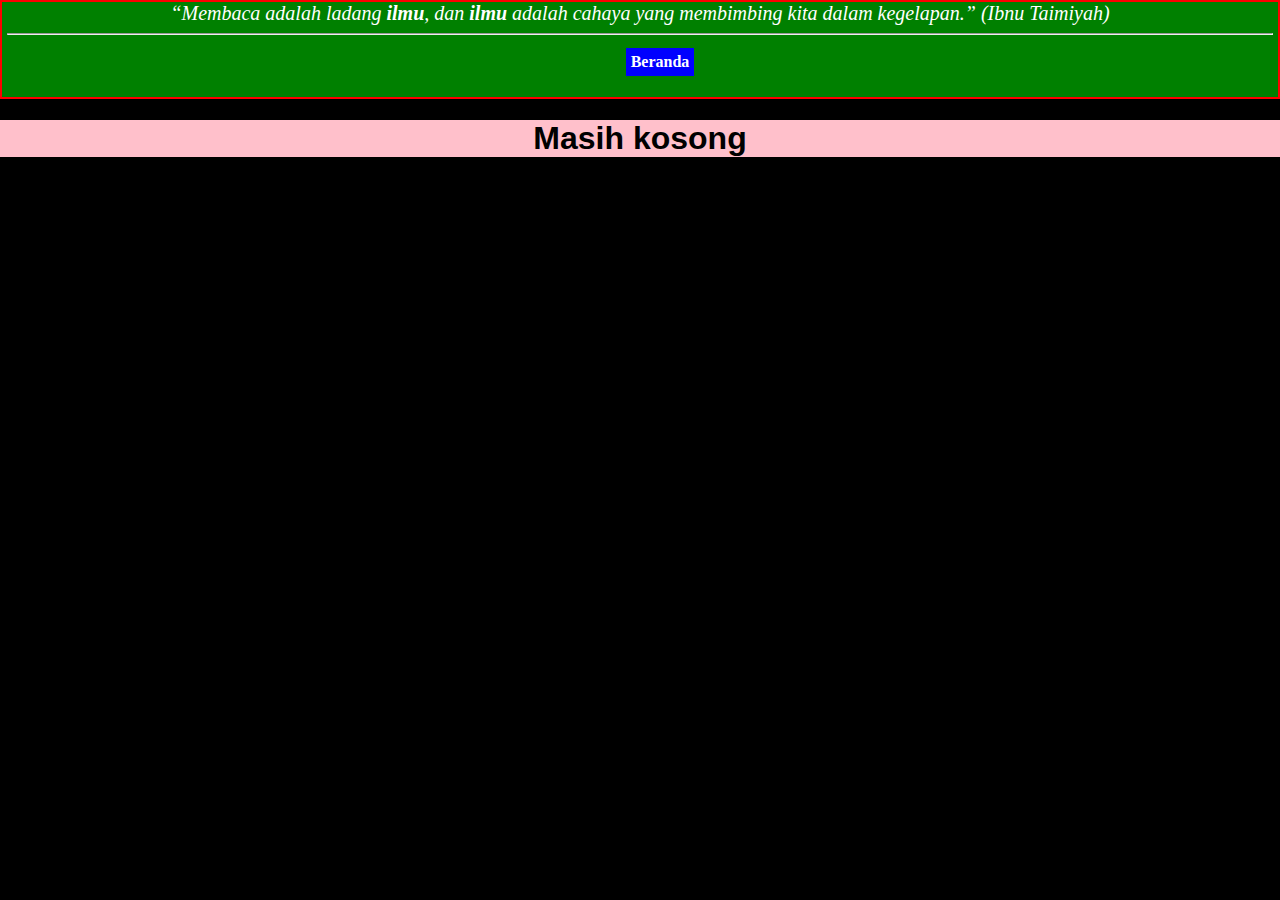
==== autobiografi.html @ 41c8eb7c "'ubah'" ====
<!doctype html>
<html lang="id">
<head>
    <!-- Google tag (gtag.js) -->
<script async src="https://www.googletagmanager.com/gtag/js?id=G-EXN01VW0TK"></script>
<script>
  window.dataLayer = window.dataLayer || [];
  function gtag(){dataLayer.push(arguments);}
  gtag('js', new Date());

  gtag('config', 'G-EXN01VW0TK');
</script>
    <link rel="stylesheet" type="text/css" href="style.css"/>
    <meta charset="UTF-8">
    <meta name="viewport" content="width=device-width, initial-scale=1.0">
    <title>Porta Baca</title>
    <style>
    </style>
</head>
<body>


<div class="container">
    <div class="isi_container">
        <span><q>Membaca adalah ladang <strong>ilmu</strong>, dan <strong>ilmu</strong> adalah cahaya yang membimbing kita dalam kegelapan.</q> (Ibnu Taimiyah)</span>
    </div>
    <hr/>
    <ul>
        <li><a href="index.html">Beranda</a></li>
        <!--<li><a href="file" style="background-color: black;">Autobiografi</a></li>-->
        <!--<li><a href="file">Perpustakaan</a></li>
        <li><a href="file">Opini</a></li>-->
    </ul>
    </div>
</div>

<div class="container2">
   <h1>Masih kosong</h1>
</div>

<div class="nav_bawah">
    <!--
    <ul>
        <li><a href="index.html">&lt;&lt;Sebelumnya</a></li>
        <li><a href="tulisan_beranda\keajaiban_membaca_2.html">selanjutnya &gt;&gt;</a></li>
    </ul>
</div>
-->












































</body>
</html>
---- style.css ----
body {margin: 0;
	background-color: black;
	background-size: cover;
}

.container {
	box-sizing: border-box;
	border:2px solid red;
	background-color: green;
	position: sticky;
	top:0;
	width: 100%;
	height: 100%;
	text-align: center;
	z-index: 1;
	padding-left: 5px;
	padding-right: 5px;
}


.isi_container {
	color: white;
	font-style: italic;
	font-size: 20px;
}

.container ul {
	list-style-type: none;
	margin-top:5px;
}

.container a:link {
	text-decoration: none;
	display:block;
	background-color: blue;
	padding:2px;
	color: white;
	font-weight: bold;
	padding:5px;
}

.container a:hover {
	background-color: black;
}

.container a:active {
	background-color: black;
}
.container li {
	margin:5px;
	display: inline-block;
}

/*wadah keajaiban membaca*/
.container2 {
	background-color: pink;
	position: relative;
	padding-left: 10px;
	padding-right: 10px;
}
.container2 h1 {
	text-align: center;
	font-family: Vardana,sans-serif;
}
.container2 p {font-family: Georgia,serif;text-align: left;}

/*tombol*/




/*navigasi bawah*/
.nav_bawah {
	text-align: center;
}

.nav_bawah li{
	display: inline-block;
}

.nav_bawah a {
	display: block;
	margin-inline: 20px;
}
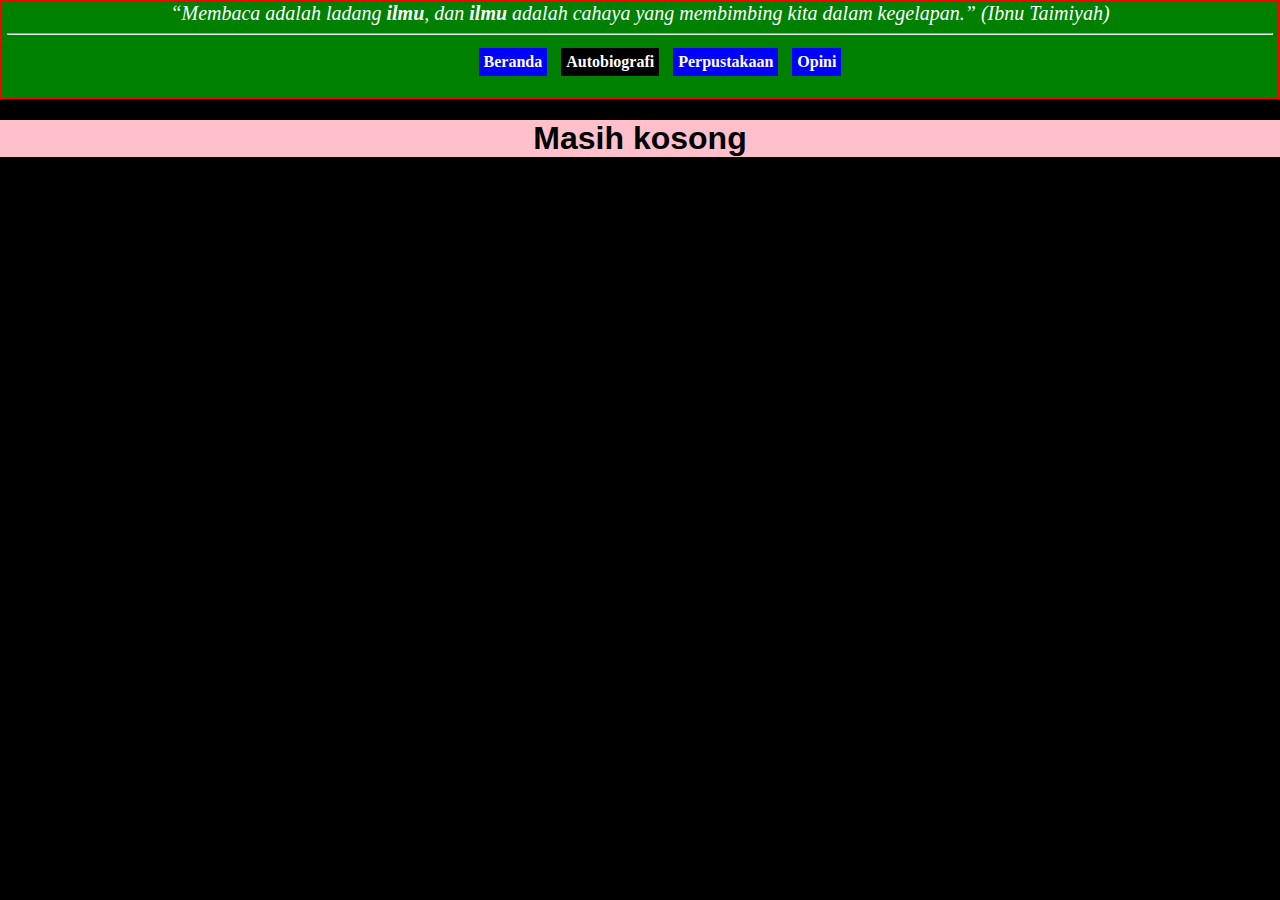
==== commit 75a932c7: "'ubah'" ====
--- a/autobiografi.html
+++ b/autobiografi.html
@@ -27,9 +27,9 @@
     <hr/>
     <ul>
         <li><a href="index.html">Beranda</a></li>
-        <!--<li><a href="file" style="background-color: black;">Autobiografi</a></li>-->
-        <!--<li><a href="file">Perpustakaan</a></li>
-        <li><a href="file">Opini</a></li>-->
+        <li><a href="file" style="background-color: black;">Autobiografi</a></li>
+        <li><a href="file">Perpustakaan</a></li>
+        <li><a href="file">Opini</a></li>
     </ul>
     </div>
 </div>
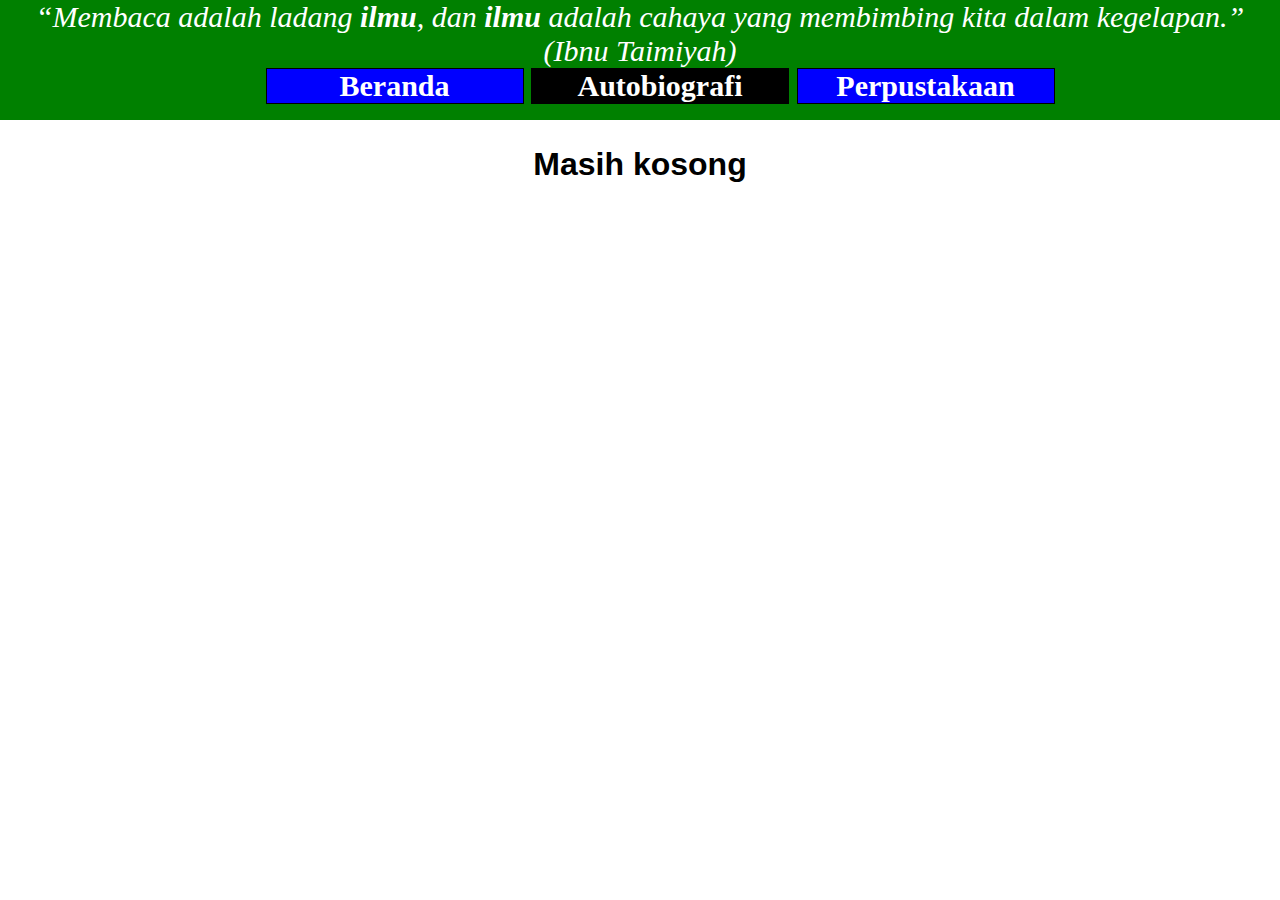
==== commit e2244c3e: "'ubah'" ====
--- a/autobiografi.html
+++ b/autobiografi.html
@@ -24,12 +24,10 @@
     <div class="isi_container">
         <span><q>Membaca adalah ladang <strong>ilmu</strong>, dan <strong>ilmu</strong> adalah cahaya yang membimbing kita dalam kegelapan.</q> (Ibnu Taimiyah)</span>
     </div>
-    <hr/>
     <ul>
         <li><a href="index.html">Beranda</a></li>
         <li><a href="file" style="background-color: black;">Autobiografi</a></li>
         <li><a href="file">Perpustakaan</a></li>
-        <li><a href="file">Opini</a></li>
     </ul>
     </div>
 </div>
--- a/style.css
+++ b/style.css
@@ -1,16 +1,16 @@
 body {margin: 0;
-	background-color: black;
+	background-color: white;
 	background-size: cover;
 }
 
 .container {
+	font-size: 30px;
 	box-sizing: border-box;
-	border:2px solid red;
 	background-color: green;
 	position: sticky;
 	top:0;
 	width: 100%;
-	height: 100%;
+	height: 120px;
 	text-align: center;
 	z-index: 1;
 	padding-left: 5px;
@@ -19,24 +19,23 @@
 
 
 .isi_container {
+	margin-bottom: 0;
 	color: white;
 	font-style: italic;
-	font-size: 20px;
+	font-size: 30px;
 }
 
 .container ul {
+	margin: 0;
 	list-style-type: none;
-	margin-top:5px;
 }
 
-.container a:link {
+.container a:link,a:visited {
 	text-decoration: none;
 	display:block;
 	background-color: blue;
-	padding:2px;
 	color: white;
 	font-weight: bold;
-	padding:5px;
 }
 
 .container a:hover {
@@ -47,13 +46,16 @@
 	background-color: black;
 }
 .container li {
-	margin:5px;
+	border:1px solid black;
+	margin:0;
 	display: inline-block;
+	width: 20vw;
 }
 
 /*wadah keajaiban membaca*/
 .container2 {
-	background-color: pink;
+	margin-top: 2vw;
+	background-color: white;
 	position: relative;
 	padding-left: 10px;
 	padding-right: 10px;
@@ -62,7 +64,10 @@
 	text-align: center;
 	font-family: Vardana,sans-serif;
 }
-.container2 p {font-family: Georgia,serif;text-align: left;}
+.container2 p {
+	font-family: Georgia,serif;
+	text-align: left;
+}
 
 /*tombol*/
 
@@ -79,6 +84,14 @@
 }
 
 .nav_bawah a {
+	font-size:20px;
+	padding:5px;
+	background-color: blue;
+	color:white;
 	display: block;
 	margin-inline: 20px;
+}
+
+.nav_bawah a:hover {
+	background-color: black;
 }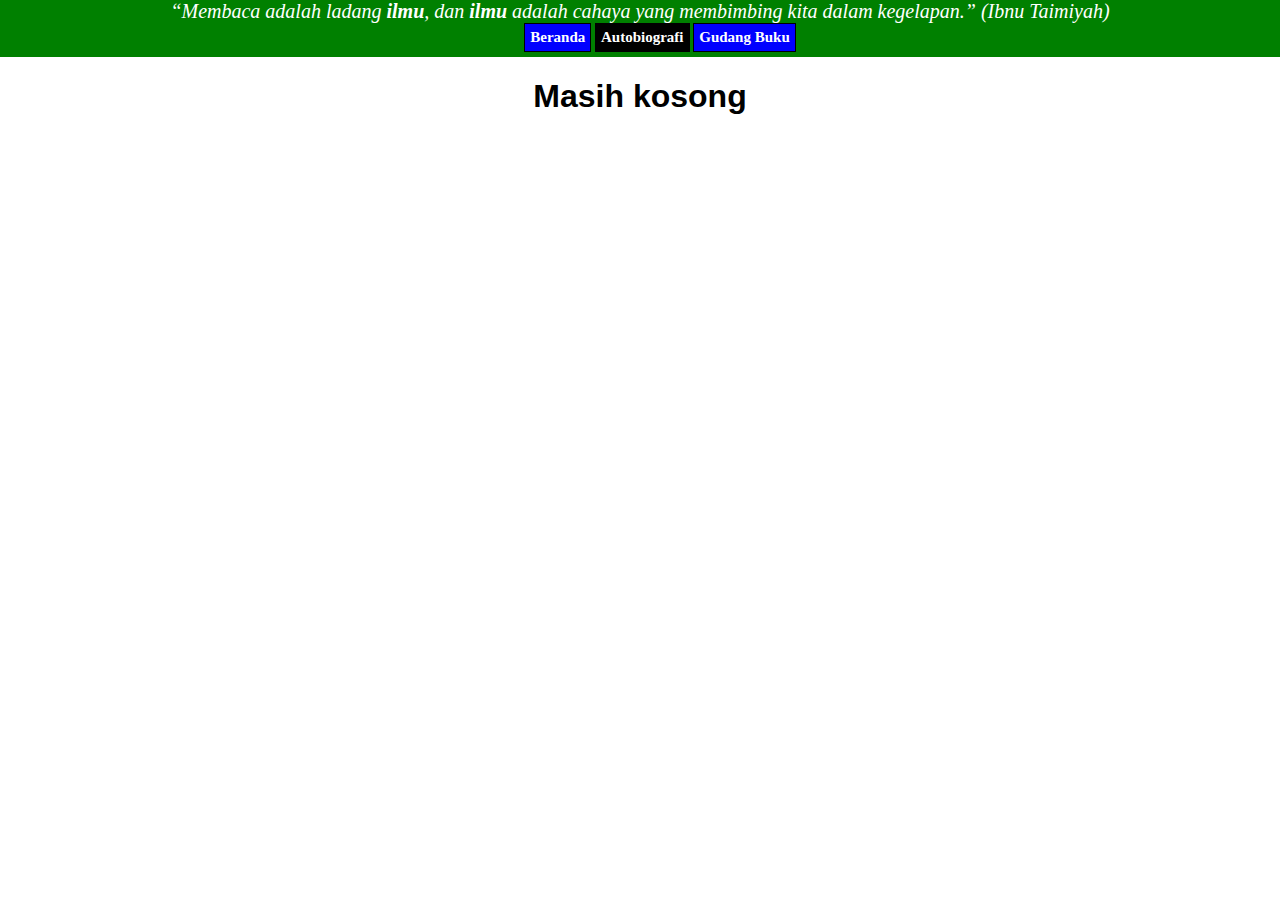
==== commit 130db861: "rubah maning lah" ====
--- a/autobiografi.html
+++ b/autobiografi.html
@@ -27,7 +27,7 @@
     <ul>
         <li><a href="index.html">Beranda</a></li>
         <li><a href="file" style="background-color: black;">Autobiografi</a></li>
-        <li><a href="file">Perpustakaan</a></li>
+        <li><a href="file">Gudang Buku</a></li>
     </ul>
     </div>
 </div>
--- a/style.css
+++ b/style.css
@@ -4,17 +4,18 @@
 }
 
 .container {
-	font-size: 30px;
+	font-size: 15px;
 	box-sizing: border-box;
 	background-color: green;
 	position: sticky;
 	top:0;
 	width: 100%;
-	height: 120px;
+	height: 100%;
 	text-align: center;
 	z-index: 1;
 	padding-left: 5px;
 	padding-right: 5px;
+	padding-bottom: 5px;
 }
 
 
@@ -22,13 +23,15 @@
 	margin-bottom: 0;
 	color: white;
 	font-style: italic;
-	font-size: 30px;
+	font-size: 20px;
 }
 
 .container ul {
 	margin: 0;
 	list-style-type: none;
 }
+
+.container a{padding:5px;box-sizing: border-box;}
 
 .container a:link,a:visited {
 	text-decoration: none;
@@ -49,12 +52,12 @@
 	border:1px solid black;
 	margin:0;
 	display: inline-block;
-	width: 20vw;
+	width:auto;
 }
 
 /*wadah keajaiban membaca*/
 .container2 {
-	margin-top: 2vw;
+	margin-top:10px;
 	background-color: white;
 	position: relative;
 	padding-left: 10px;
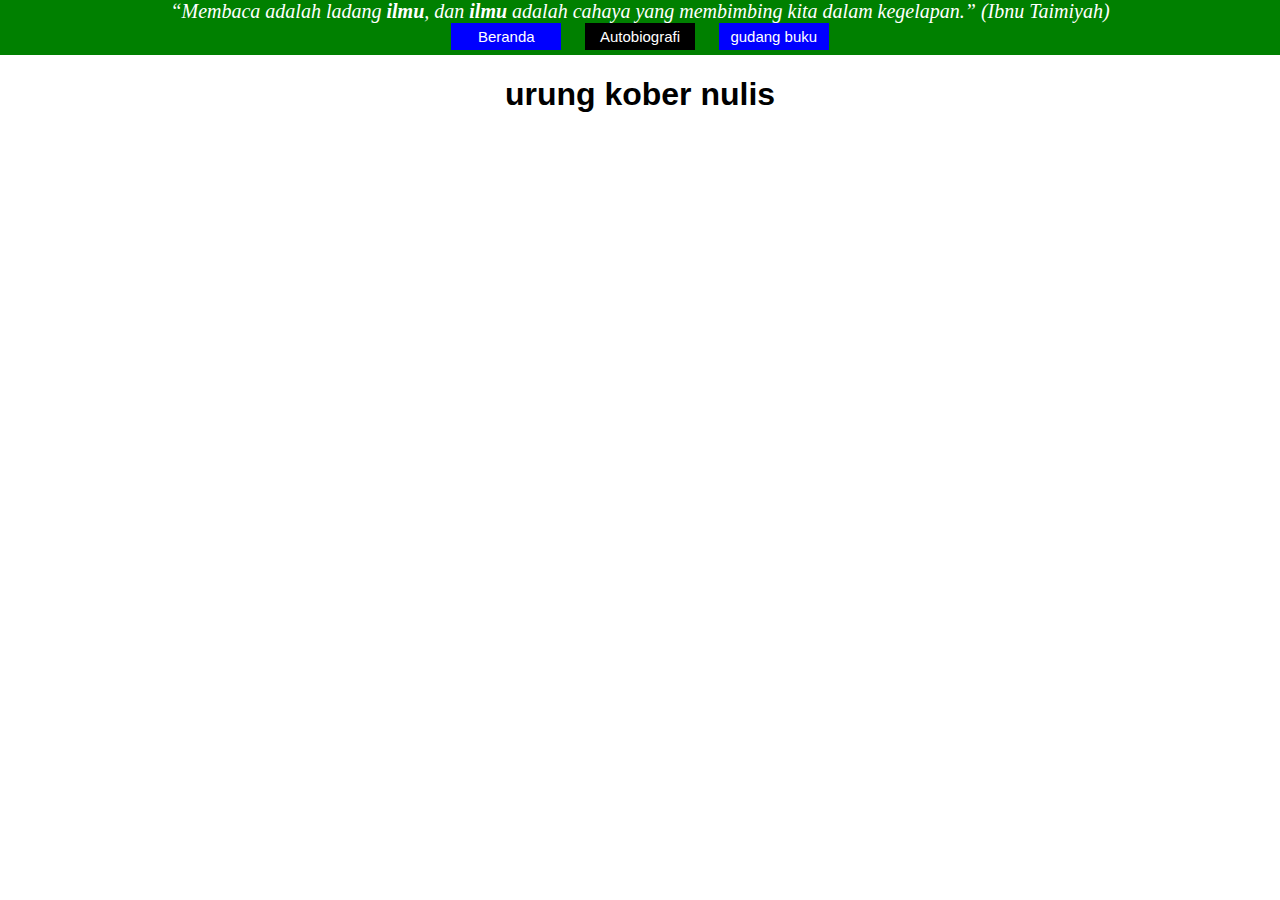
==== commit f1bf2988: "'rubah'" ====
--- a/autobiografi.html
+++ b/autobiografi.html
@@ -13,7 +13,7 @@
     <link rel="stylesheet" type="text/css" href="style.css"/>
     <meta charset="UTF-8">
     <meta name="viewport" content="width=device-width, initial-scale=1.0">
-    <title>Porta Baca</title>
+    <title>Beranda</title>
     <style>
     </style>
 </head>
@@ -22,28 +22,14 @@
 
 <div class="container">
     <div class="isi_container">
-        <span><q>Membaca adalah ladang <strong>ilmu</strong>, dan <strong>ilmu</strong> adalah cahaya yang membimbing kita dalam kegelapan.</q> (Ibnu Taimiyah)</span>
+        <span><q>Membaca adalah ladang <strong>ilmu</strong>, dan <strong>ilmu</strong> adalah cahaya yang membimbing kita dalam kegelapan.</q> (Ibnu Taimiyah)<span>
     </div>
-    <ul>
-        <li><a href="index.html">Beranda</a></li>
-        <li><a href="file" style="background-color: black;">Autobiografi</a></li>
-        <li><a href="file">Gudang Buku</a></li>
-    </ul>
-    </div>
+    <nav><a href="index.html">Beranda</a> <a href="autobiografi.html" style="background-color: black;">Autobiografi</a> <a href="file">gudang buku</a></nav>
 </div>
 
 <div class="container2">
-   <h1>Masih kosong</h1>
+    <h1>urung kober nulis</h1>
 </div>
-
-<div class="nav_bawah">
-    <!--
-    <ul>
-        <li><a href="index.html">&lt;&lt;Sebelumnya</a></li>
-        <li><a href="tulisan_beranda\keajaiban_membaca_2.html">selanjutnya &gt;&gt;</a></li>
-    </ul>
-</div>
--->
 
 
 
--- a/style.css
+++ b/style.css
@@ -1,3 +1,9 @@
+.clearfix::after {
+  content: "";
+  clear: both;
+  display: table;
+}
+
 body {margin: 0;
 	background-color: white;
 	background-size: cover;
@@ -13,8 +19,6 @@
 	height: 100%;
 	text-align: center;
 	z-index: 1;
-	padding-left: 5px;
-	padding-right: 5px;
 	padding-bottom: 5px;
 }
 
@@ -26,19 +30,22 @@
 	font-size: 20px;
 }
 
-.container ul {
-	margin: 0;
-	list-style-type: none;
+
+
+.container a{
+	width: 100px;
+	height: auto;
+	font-family: Vardana,sans-serif;
+	padding:5px;
+	text-align: center;
+	margin-inline: 10px;
+    display: inline-block;
 }
-
-.container a{padding:5px;box-sizing: border-box;}
 
 .container a:link,a:visited {
 	text-decoration: none;
-	display:block;
 	background-color: blue;
 	color: white;
-	font-weight: bold;
 }
 
 .container a:hover {
@@ -47,12 +54,6 @@
 
 .container a:active {
 	background-color: black;
-}
-.container li {
-	border:1px solid black;
-	margin:0;
-	display: inline-block;
-	width:auto;
 }
 
 /*wadah keajaiban membaca*/
@@ -82,17 +83,19 @@
 	text-align: center;
 }
 
-.nav_bawah li{
-	display: inline-block;
-}
 
 .nav_bawah a {
-	font-size:20px;
+	width: 150px;
+	height: auto;
+	font-family: Vardana,sans-serif;
+	border: 1px solid black;
+	font-size:15px;
 	padding:5px;
 	background-color: blue;
 	color:white;
-	display: block;
+	display: inline-block;
 	margin-inline: 20px;
+	text-decoration: none;
 }
 
 .nav_bawah a:hover {
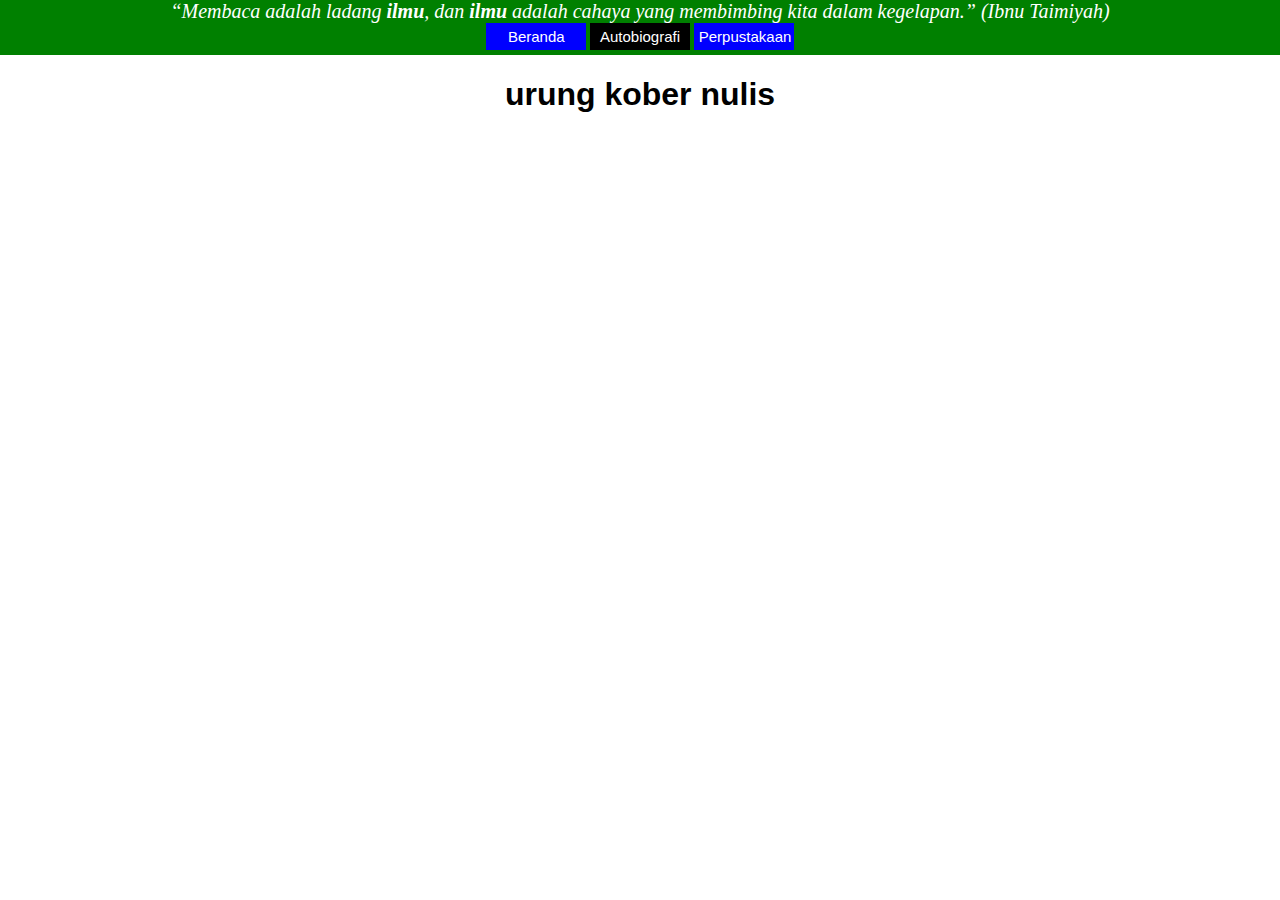
==== commit d632ba0b: "ubah maning" ====
--- a/autobiografi.html
+++ b/autobiografi.html
@@ -24,7 +24,7 @@
     <div class="isi_container">
         <span><q>Membaca adalah ladang <strong>ilmu</strong>, dan <strong>ilmu</strong> adalah cahaya yang membimbing kita dalam kegelapan.</q> (Ibnu Taimiyah)<span>
     </div>
-    <nav><a href="index.html">Beranda</a> <a href="autobiografi.html" style="background-color: black;">Autobiografi</a> <a href="file">gudang buku</a></nav>
+    <nav><a href="index.html">Beranda</a> <a href="autobiografi.html" style="background-color: black;">Autobiografi</a> <a href="file">Perpustakaan</a></nav>
 </div>
 
 <div class="container2">
--- a/style.css
+++ b/style.css
@@ -33,13 +33,13 @@
 
 
 .container a{
-	width: 100px;
+	width: 90px;
 	height: auto;
 	font-family: Vardana,sans-serif;
 	padding:5px;
 	text-align: center;
-	margin-inline: 10px;
-    display: inline-block;
+	margin-inline: 0px;
+  display: inline-block;
 }
 
 .container a:link,a:visited {
@@ -69,6 +69,7 @@
 	font-family: Vardana,sans-serif;
 }
 .container2 p {
+	text-indent: 20px;
 	font-family: Georgia,serif;
 	text-align: left;
 }
@@ -81,6 +82,7 @@
 /*navigasi bawah*/
 .nav_bawah {
 	text-align: center;
+	margin-bottom: 20px;
 }
 
 
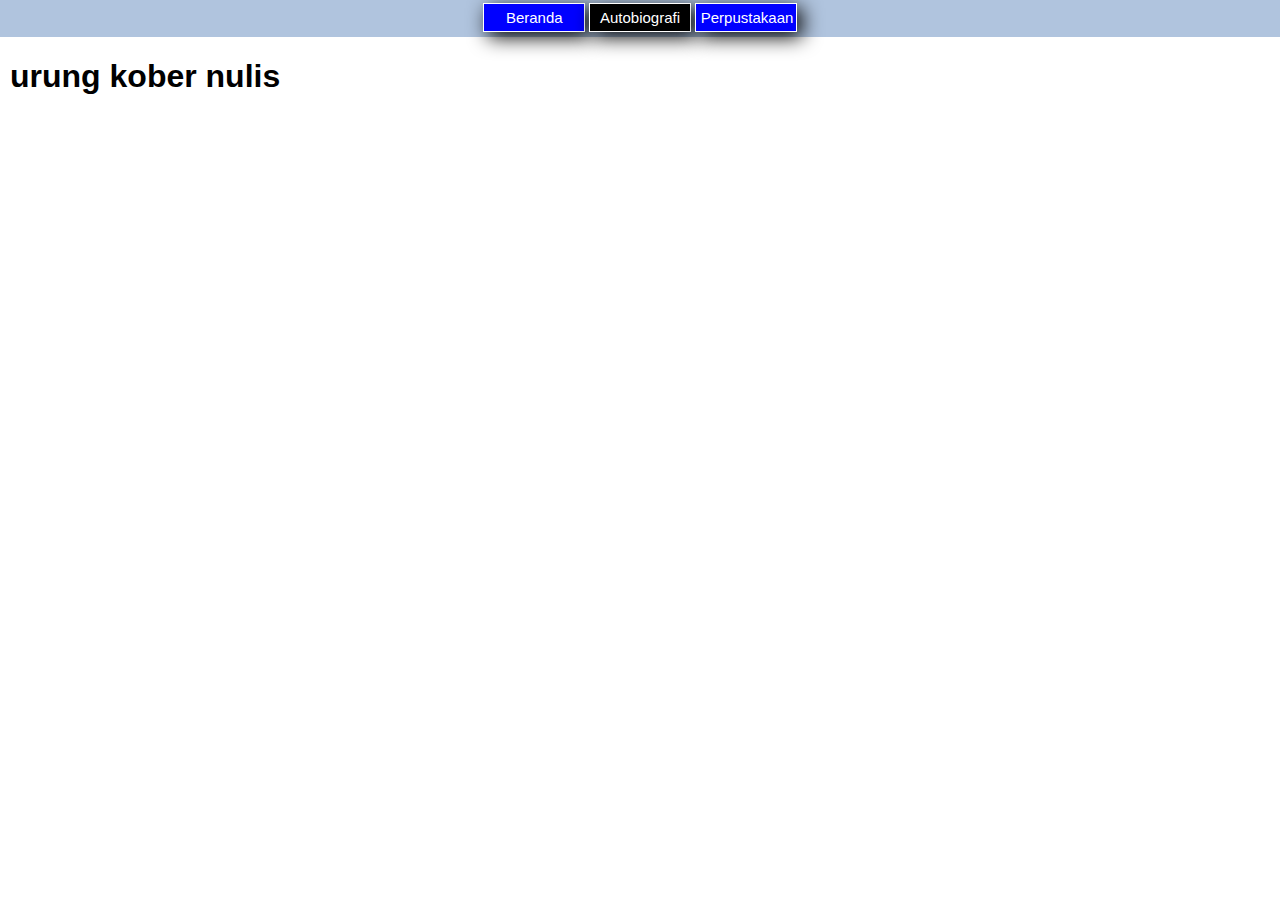
==== commit 49099f18: "ubah" ====
--- a/autobiografi.html
+++ b/autobiografi.html
@@ -10,7 +10,7 @@
 
   gtag('config', 'G-EXN01VW0TK');
 </script>
-    <link rel="stylesheet" type="text/css" href="style.css"/>
+    <link rel="stylesheet" type="text/css" href="style_autobiografi.css"/>
     <meta charset="UTF-8">
     <meta name="viewport" content="width=device-width, initial-scale=1.0">
     <title>Beranda</title>
@@ -21,9 +21,6 @@
 
 
 <div class="container">
-    <div class="isi_container">
-        <span><q>Membaca adalah ladang <strong>ilmu</strong>, dan <strong>ilmu</strong> adalah cahaya yang membimbing kita dalam kegelapan.</q> (Ibnu Taimiyah)<span>
-    </div>
     <nav><a href="index.html">Beranda</a> <a href="autobiografi.html" style="background-color: black;">Autobiografi</a> <a href="file">Perpustakaan</a></nav>
 </div>
 
--- a/style_autobiografi.css
+++ b/style_autobiografi.css
@@ -0,0 +1,99 @@
+.clearfix::after {
+  content: "";
+  clear: both;
+  display: table;
+}
+
+body {margin: 0;
+	background-color: white;
+	background-size: cover;
+}
+
+.container {
+	font-size: 15px;
+	box-sizing: border-box;
+	background-color: lightsteelblue;
+	position: sticky;
+	top:0;
+	width: 100%;
+	height: 100%;
+	text-align: center;
+	z-index: 1;
+	padding-bottom: 5px;
+}
+
+
+
+.container a{
+	border:1px solid white;
+	width: 90px;
+	height: auto;
+	font-family: Vardana,sans-serif;
+	padding:5px;
+	text-align: center;
+	margin-inline: 0px;
+	margin-top: 3px;
+  display: inline-block;
+  box-shadow: 5px 5px 20px black;
+}
+
+.container a:link,a:visited {
+	text-decoration: none;
+	background-color: blue;
+	color: white;
+}
+
+.container a:hover {
+	background-color: black;
+}
+
+.container a:active {
+	background-color: black;
+}
+
+/*wadah keajaiban membaca*/
+.container2 {
+	margin-top:10px;
+	background-color: white;
+	position: relative;
+	padding-left: 10px;
+	padding-right: 10px;
+}
+.container2 h1 {
+	text-align: justify;
+	font-family: Vardana,sans-serif;
+}
+.container2 p {
+	font-family: Georgia,serif;
+	text-align: left;
+}
+
+/*tombol*/
+
+
+
+
+/*navigasi bawah*/
+.nav_bawah {
+	text-align: center;
+	margin-bottom: 20px;
+}
+
+
+.nav_bawah a {
+	width: 150px;
+	height: auto;
+	font-family: Vardana,sans-serif;
+	border: 1px solid black;
+	font-size:15px;
+	padding:5px;
+	background-color: blue;
+	color:white;
+	display: inline-block;
+	margin-inline: 20px;
+	text-decoration: none;
+}
+
+.nav_bawah a:hover {
+	background-color: black;
+}